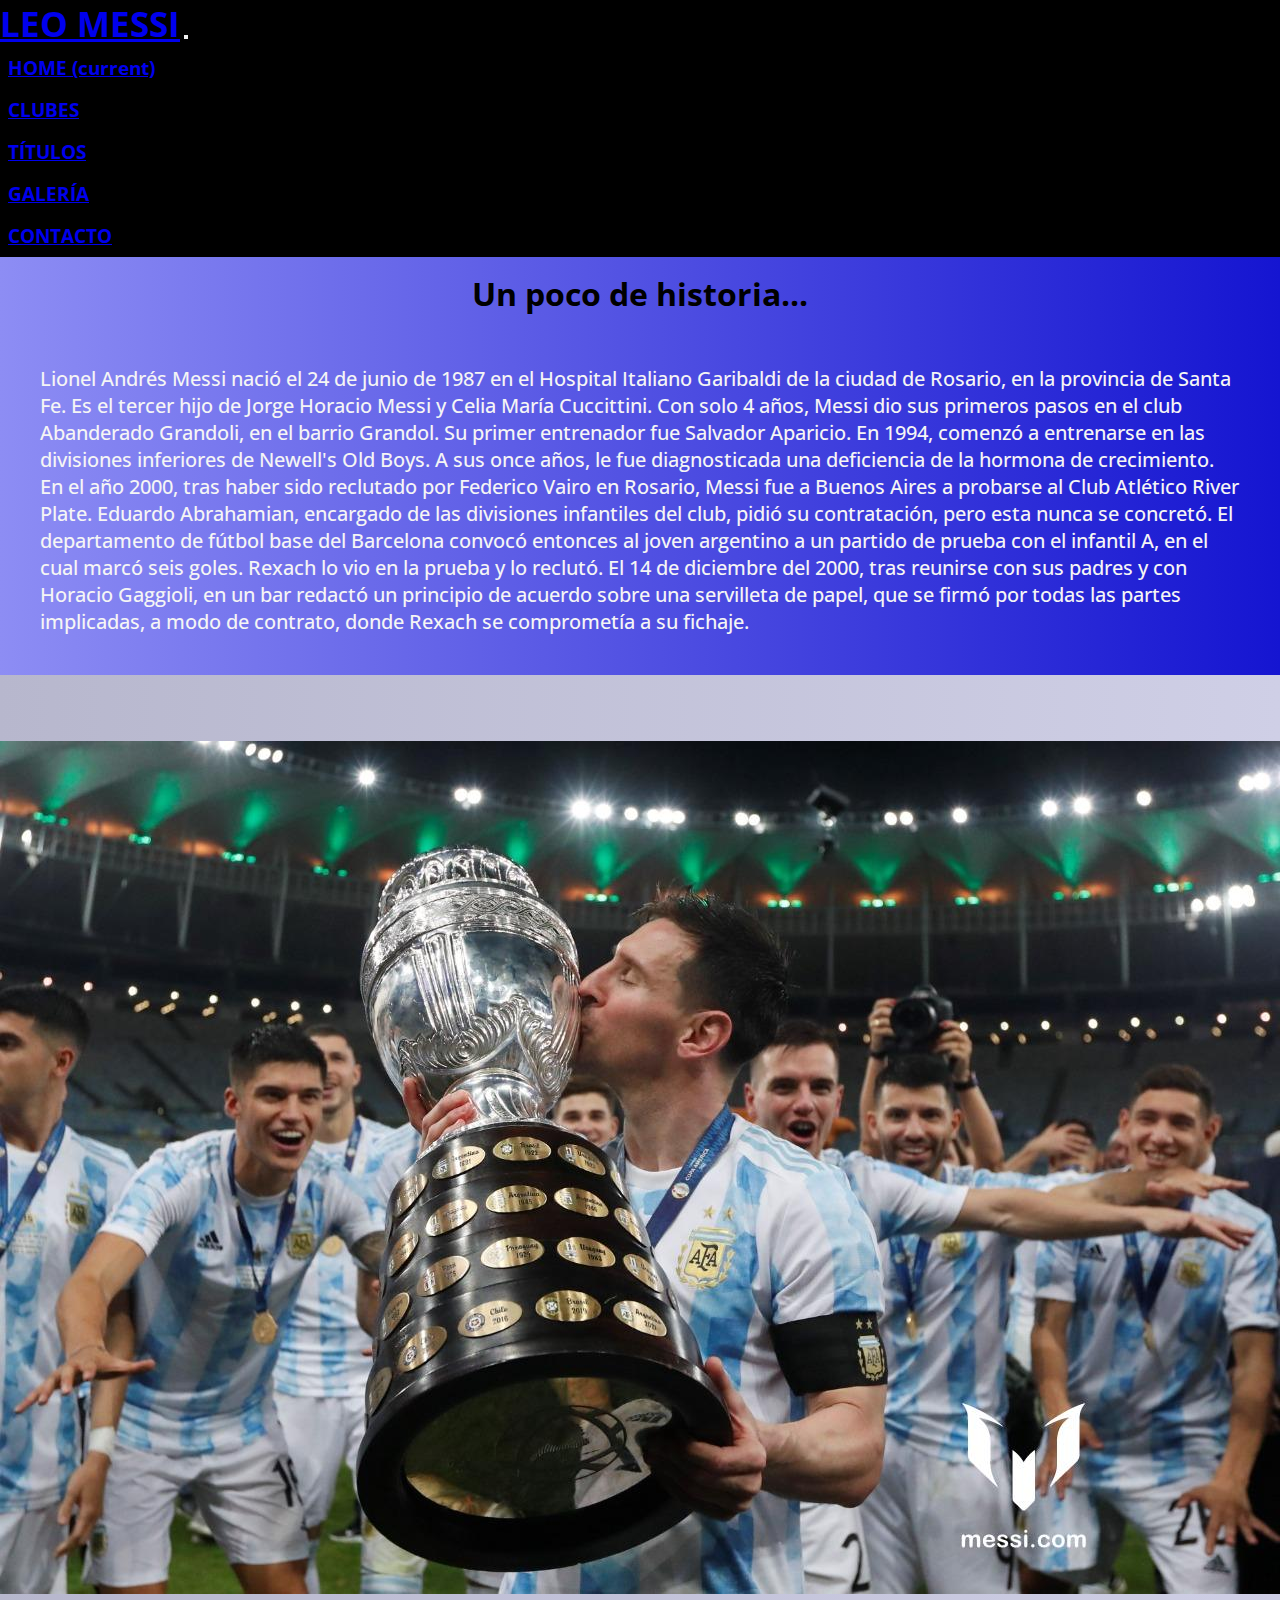
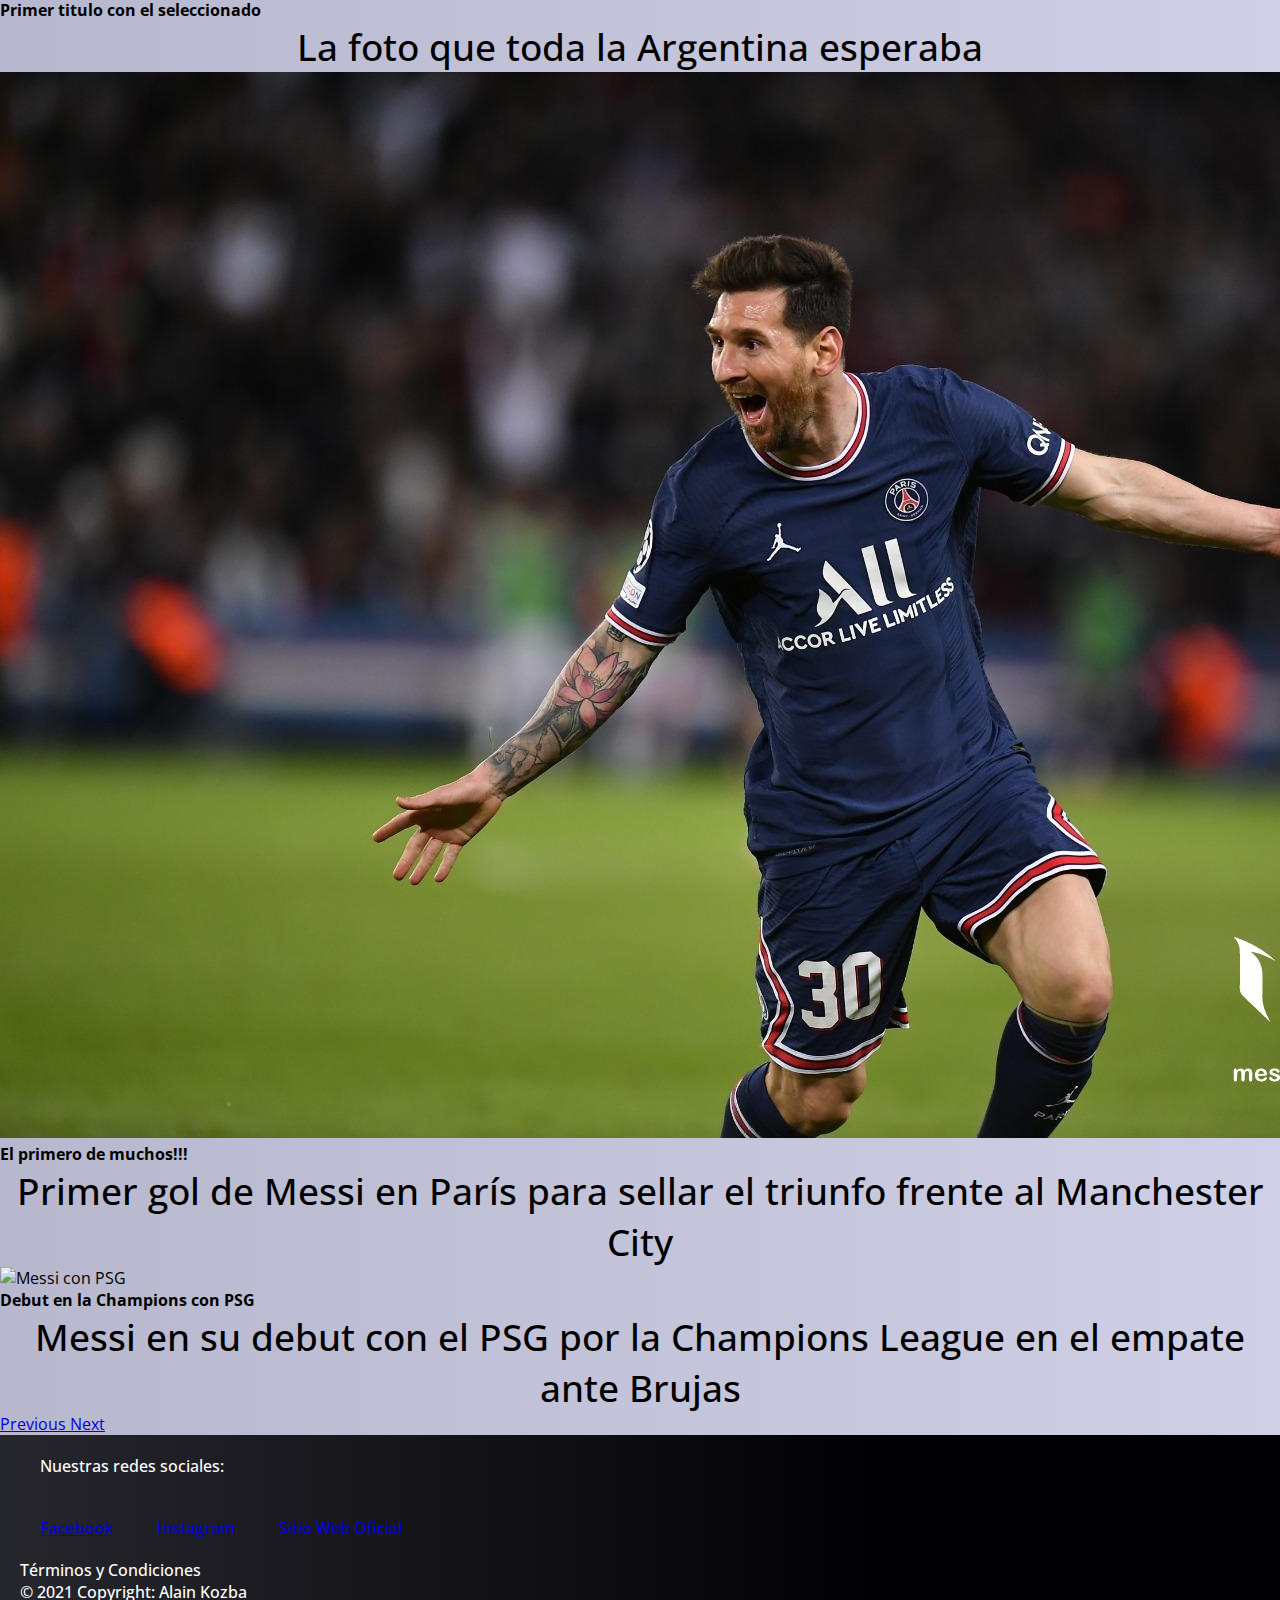
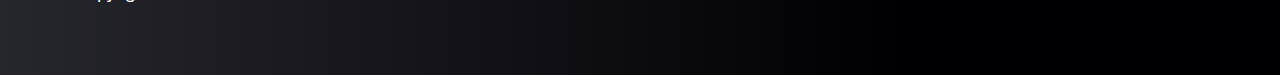
==== index.html @ a3da0f6b "initial commit" ====
<!DOCTYPE html>
<html>
<head>
    <meta charset="UTF-8">
    <meta name="viewport" content="width=device-width, initial-scale=1.0">
    <title>Lionel Messi</title>
    <link rel="stylesheet" href="https://cdn.jsdelivr.net/npm/bootstrap@4.6.0/dist/css/bootstrap.min.css" integrity="sha384-B0vP5xmATw1+K9KRQjQERJvTumQW0nPEzvF6L/Z6nronJ3oUOFUFpCjEUQouq2+l" crossorigin="anonymous">
    <link rel="stylesheet" type="text/css" href="scss/estilos.css">
    <meta name="description" content="Este es el sitio web de Lionel Andrés Messi, en el que encontrarás toda la información sobre el 10 argentino. Titulos, estadísticas, fotos y mucho más!!!">
    <meta name="keywords" content="Messi, Jorge Messi, Celia Maria Cuccittini, Fútbol Club Barcelona, Paris Saint Germain">
</head>
<body>
  <div class="container-fluid px-0 bg-black">
    <div class="container-xl">
      <!-- Barra de Navegacion -->
      <nav class="navbar navbar-expand-lg navbar-dark bg-black">
        <a class="navbar-brand miLogo" href="index.html">LEO MESSI</a>
        <button class="navbar-toggler" type="button" data-toggle="collapse" data-target="#navbarNavDropdown" aria-controls="navbarNavDropdown" aria-expanded="false" aria-label="Toggle navigation">
          <span class="navbar-toggler-icon"></span>
        </button>
        <div class="collapse navbar-collapse" id="navbarNavDropdown">
          <ul class="navbar-nav miHeader">
            <li class="nav-item active text-white">
              <a class="nav-link" href="index.html">HOME <span class="sr-only">(current)</span></a>
            </li>
            <li class="nav-item active text-white">
              <a class="nav-link" href="clubes.html">CLUBES</a>
            </li>
            <li class="nav-item active text-white">
              <a class="nav-link" href="titulos.html">TÍTULOS</a>
            </li>
            <li class="nav-item active text-white">
              <a class="nav-link" href="galeria.html">GALERÍA</a>
            </li>
            <li class="nav-item active text-white">
              <a class="nav-link" href="contacto.html">CONTACTO</a>
            </li>
          </ul>
        </div>
      </nav>
    </div>
    <div id="informacion">
      <div>
        <h1 class="mt-2"> Un poco de historia...</h1>
      </div>
      <!--Introducción sobre Messi-->
      <div class="content text-center py-3">
        Lionel Andrés Messi nació el 24 de junio de 1987 en el Hospital Italiano Garibaldi de la ciudad de Rosario, en la provincia de Santa Fe. Es el tercer hijo de Jorge Horacio Messi y Celia María Cuccittini. Con solo 4 años, Messi dio sus primeros pasos en el club Abanderado Grandoli, en el barrio Grandol. Su primer entrenador fue Salvador Aparicio. En 1994, comenzó a entrenarse en las divisiones inferiores de Newell's Old Boys. A sus once años, le fue diagnosticada una deficiencia de la hormona de crecimiento. En el año 2000, tras haber sido reclutado por Federico Vairo en Rosario, Messi fue a Buenos Aires a probarse al Club Atlético River Plate. Eduardo Abrahamian, encargado de las divisiones infantiles del club, pidió su contratación, pero esta nunca se concretó. El departamento de fútbol base del Barcelona convocó entonces al joven argentino a un partido de prueba con el infantil A, en el cual marcó seis goles. Rexach lo vio en la prueba y lo reclutó. El 14 de diciembre del 2000, tras reunirse con sus padres y con Horacio Gaggioli, en un bar redactó un principio de acuerdo sobre una servilleta de papel, que se firmó por todas las partes implicadas, a modo de contrato, donde Rexach se comprometía a su fichaje.
      </div>
    </div>
    <!-- Carrousel de fotos -->  
    <div id="carruselFotos">
      <div class="container py-4">
        <div id="carouselExampleCaptions" class="carousel slide" data-ride="carousel">
          <ol class="carousel-indicators">
            <li data-target="#carouselExampleCaptions" data-slide-to="0" class="active"></li>
            <li data-target="#carouselExampleCaptions" data-slide-to="1"></li>
            <li data-target="#carouselExampleCaptions" data-slide-to="2"></li>
          </ol>
          <div class="carousel-inner">
            <div class="carousel-item active">
              <img src="media/messicopamerica.jpg" class="d-block w-100 img-fluid" alt="Messi con Copa America">
              <div class="carousel-caption d-none d-md-block">
                <h4>Primer titulo con el seleccionado</h4>
                <p class="descriptionFoto">La foto que toda la Argentina esperaba</p>
              </div>
            </div>
            <div class="carousel-item">
              <img src="media/messicity.jpg" class="d-block w-100 img-fluid" alt="Messi festejando su gol">
              <div class="carousel-caption d-none d-md-block">
                <h4>El primero de muchos!!!</h4>
                <p class="descriptionFoto">Primer gol de Messi en París para sellar el triunfo frente al Manchester City</p>
              </div>
            </div>
            <div class="carousel-item">
              <img src="media/Messiucl.jpg" class="d-block w-100 img-fluid" alt="Messi con PSG">
              <div class="carousel-caption d-none d-md-block">
                <h4>Debut en la Champions con PSG</h4>
                <p class="descriptionFoto">Messi en su debut con el PSG por la Champions League en el empate ante Brujas</p>
              </div>
            </div>
          </div>
          <a class="carousel-control-prev" href="#carouselExampleCaptions" role="button" data-slide="prev">
            <span class="carousel-control-prev-icon" aria-hidden="true"></span>
            <span class="sr-only">Previous</span>
          </a>
          <a class="carousel-control-next" href="#carouselExampleCaptions" role="button" data-slide="next">
            <span class="carousel-control-next-icon" aria-hidden="true"></span>
            <span class="sr-only">Next</span>
          </a>
        </div>
      </div>
    </div>
    <!-- Carrousel de fotos -->  
    <!-- Footer del sitio  -->     
    <div id="footer" class="container-fluid px-0 text-center">
      <div class=" container p-2 col-12 col-md-6 col-md-4 col-md-3">
        <ul>
          <!--Redes sociales-->
          <li>Nuestras redes sociales:</li>
            <ul>    
              <li><a class="text-light" href="https://www.facebook.com/leomessi" target="_BLANK">Facebook</a></li></li>
              <li><a class="text-light" href="https://www.instagram.com/leomessi/" target="_BLANK">Instagram</a></li></li>
              <li><a class="text-light" href="https://www.messi.com" target="_BLANK">Sitio Web Oficial</a></li></li>
            </ul>
        </ul>
        <!-- Terminos y condiciones -->
        <div class="text-align-left px-3">
          Términos y Condiciones
        </div>
        <!-- Copyright -->
        <div class="text-align-left px-3">
          © 2021 Copyright: Alain Kozba
        </div>
      </div>             
    </div>                            
  </div>  
  <script src="https://code.jquery.com/jquery-3.5.1.slim.min.js" integrity="sha384-DfXdz2htPH0lsSSs5nCTpuj/zy4C+OGpamoFVy38MVBnE+IbbVYUew+OrCXaRkfj" crossorigin="anonymous"></script>
  <script src="https://cdn.jsdelivr.net/npm/bootstrap@4.6.0/dist/js/bootstrap.bundle.min.js" integrity="sha384-Piv4xVNRyMGpqkS2by6br4gNJ7DXjqk09RmUpJ8jgGtD7zP9yug3goQfGII0yAns" crossorigin="anonymous"></script>
</body>
</html>
---- scss/estilos.css ----
@import url("https://fonts.googleapis.com/css2?family=Open+Sans:wght@300;400;700&display=swap");
/*Variables*/
* {
  margin: 0;
  padding: 0;
}

body {
  font-family: 'Open Sans', sans-serif;
}

.bg-black {
  background-color: #000;
}

.miLogo {
  font-size: 35px;
  font-weight: bold;
}

.miHeader a {
  font-size: 19px;
  font-weight: bold;
  text-align: right;
  -webkit-box-pack: justify;
      -ms-flex-pack: justify;
          justify-content: space-between;
}

.navbar-nav li {
  padding: 8px;
}

.miHeader a:hover {
  text-decoration: none;
  color: goldenrod !important;
  font-weight: bold;
  -webkit-transform: scale(1);
          transform: scale(1);
  font-size: 20px;
}

h1 {
  color: black;
  font-weight: 700;
  margin: 10px;
  padding: 0 25px;
  text-align: center;
}

#informacion {
  background: -webkit-gradient(linear, left top, right top, from(#8d8df4), to(#1515d1));
  background: linear-gradient(90deg, #8d8df4 0%, #1515d1 100%);
  min-height: 100px;
  padding-top: 5px;
}

#informacion .content {
  font-weight: 500;
  font-size: 20px;
  padding: 40px;
  color: whitesmoke;
}

.descriptionFoto {
  text-align: center !important;
}

#carruselFotos {
  background: -webkit-gradient(linear, left top, right top, from(#b7b7cd), to(#cfcfe6));
  background: linear-gradient(90deg, #b7b7cd 0%, #cfcfe6 100%);
}

#carruselFotos p {
  font-size: 37px;
  font-weight: 500;
  text-align: left;
}

#clubes {
  background: -webkit-gradient(linear, left top, right top, from(#b7b7cd), to(#cfcfe6));
  background: linear-gradient(90deg, #b7b7cd 0%, #cfcfe6 100%);
  min-height: 80px;
  padding-top: 5px;
}

#clubes h1 {
  color: darkblue;
  font-weight: 800;
  margin: 10px;
  padding: 0 10px;
  text-align: center;
}

.textEquipo {
  font-size: 40px;
  font-weight: 800;
}

#informacionNewells {
  background: -webkit-gradient(linear, left top, right top, from(#77030b), color-stop(35%, #e52626), to(#d05a64));
  background: linear-gradient(90deg, #77030b 0%, #e52626 35%, #d05a64 100%);
  min-height: 100px;
  padding-top: 0.5px;
}

#informacionBarcelona {
  background: -webkit-gradient(linear, left top, right top, from(#a81a1a), to(#2661e5));
  background: linear-gradient(90deg, #a81a1a 0%, #2661e5 100%);
  min-height: 100px;
  padding-top: 0.5px;
}

#informacionPsg {
  background: -webkit-gradient(linear, left top, right top, from(#d4d7f1), color-stop(49%, #2a2a7a), to(#9b2c2c));
  background: linear-gradient(90deg, #d4d7f1 0%, #2a2a7a 49%, #9b2c2c 100%);
  min-height: 100px;
  padding-top: 0.5px;
}

#informacionSeleccion {
  background: -webkit-gradient(linear, left top, right top, from(#23d3f0), color-stop(50%, #ededee), to(#23d3f0));
  background: linear-gradient(90deg, #23d3f0 0%, #ededee 50%, #23d3f0 100%);
  min-height: 100px;
  padding-top: 0.5px;
}

#informacionNewells .contentNewells {
  font-weight: 500;
  -webkit-box-pack: start;
      -ms-flex-pack: start;
          justify-content: start;
  padding: 25px;
  font-size: 20px;
}

#informacionBarcelona .contentBarcelona {
  font-weight: 500;
  -webkit-box-pack: start;
      -ms-flex-pack: start;
          justify-content: start;
  padding: 25px;
  font-size: 20px;
}

#informacionPsg .contentPsg {
  font-weight: 500;
  -webkit-box-pack: start;
      -ms-flex-pack: start;
          justify-content: start;
  padding: 25px;
  font-size: 20px;
}

#informacionSeleccion .contentSeleccion {
  font-weight: 500;
  -webkit-box-pack: start;
      -ms-flex-pack: start;
          justify-content: start;
  padding: 25px;
  font-size: 20px;
}

@media (max-width: 576px) {
  #informacionSeleccion .contentSeleccion {
    font-size: 18px;
  }
  #informacionBarcelona .contentBarcelona {
    font-size: 18px;
  }
  #informacionPsg .contentPsg {
    font-size: 18px;
  }
  #informacionNewells .contentNewells {
    font-size: 18px;
  }
}

#titulos {
  background: -webkit-gradient(linear, left top, right top, from(#b7b7cd), to(#cfcfe6));
  background: linear-gradient(90deg, #b7b7cd 0%, #cfcfe6 100%);
  min-height: 450px;
  height: 100vh;
}

#titulos h1 {
  font-weight: 800;
  color: darkblue;
  text-align: left;
  margin: 20px;
  padding: 0 25px;
  text-align: center;
}

@media (max-width: 450px) {
  #titulos {
    font-size: 15px;
    font-weight: 600;
    min-height: 100px;
  }
  #titulos h1 {
    font-size: 22px;
  }
}

#footer {
  background: -webkit-gradient(linear, left top, right top, from(#26262d), color-stop(70%, #000004));
  background: linear-gradient(90deg, #26262d 0%, #000004 70%);
  font-size: 1rem;
  color: white;
  font-weight: 500;
  min-height: 240px;
  padding-left: 20px;
}

@media (max-width: 450px) {
  #footer li a:hover {
    font-size: 12px;
    display: inline-block;
  }
  #footer ul li {
    display: inline;
    padding: 0px;
  }
}

#footer li a:hover {
  font-size: 18px;
  text-decoration: none;
  color: goldenrod !important;
  font-weight: bold;
  -webkit-transform: scale(1.1);
          transform: scale(1.1);
}

#footer ul li {
  display: inline-block;
  text-decoration: none;
  padding: 5px;
  list-style: none;
  margin: 15px;
}

.title {
  font-size: 40px;
  font-weight: bold;
  text-align: center;
}

#galeria {
  background: -webkit-gradient(linear, left top, right top, from(#b7b7cd), to(#cfcfe6));
  background: linear-gradient(90deg, #b7b7cd 0%, #cfcfe6 100%);
  display: inline-block;
  text-align: center;
}

#galeria h1 {
  font-weight: 800;
  color: darkblue;
  text-align: center;
  margin: 20px;
  padding: 0 25px;
}

#galeria .fotos img {
  display: inline-block;
  width: 25%;
  margin-bottom: 20px;
  margin: 10px;
}

#contacto {
  background: -webkit-gradient(linear, left top, right top, from(#b7b7cd), to(#cfcfe6));
  background: linear-gradient(90deg, #b7b7cd 0%, #cfcfe6 100%);
  min-height: 55vh;
}

#contacto ul {
  list-style: none;
}

#contacto li {
  text-align: center;
}

#contacto a {
  font-size: 50px;
  font-weight: 700;
  text-align: left;
  text-decoration: none;
  color: blue;
}

#contacto a:hover {
  font-size: 60px;
  text-decoration: none;
  text-decoration: none;
  color: black !important;
  font-weight: bold;
  -webkit-transform: scale(1.1);
          transform: scale(1.1);
}

.textContacto {
  font-size: 20px;
  font-weight: bold;
  text-align: center;
  margin: 20px;
}

.bg-formulario {
  background: -webkit-gradient(linear, left top, right top, from(#b7b7cd), to(#cfcfe6));
  background: linear-gradient(90deg, #b7b7cd 0%, #cfcfe6 100%);
}

.fontSize {
  font-size: 15px;
}

textarea {
  min-height: 150px;
}

.input:focus {
  outline: none;
  background: -webkit-gradient(linear, left top, right top, from(#c0b671), color-stop(46%, #cdb514), to(#e8a74c));
  background: linear-gradient(90deg, #c0b671 0%, #cdb514 46%, #e8a74c 100%);
}

#recibe {
  background: -webkit-gradient(linear, left top, right top, from(#b7b7cd), to(#cfcfe6));
  background: linear-gradient(90deg, #b7b7cd 0%, #cfcfe6 100%);
  display: -webkit-box;
  display: -ms-flexbox;
  display: flex;
  min-height: 50vh;
}

#recibe a {
  font-size: 50px;
  font-weight: 800;
  text-decoration: none;
  color: black;
  margin: 30px;
  padding: 20px;
}

#recibe a:hover {
  font-size: 55px;
  text-decoration: none;
  color: blue !important;
  font-weight: bold;
  -webkit-transform: scale(1);
          transform: scale(1);
}
/*# sourceMappingURL=estilos.css.map */
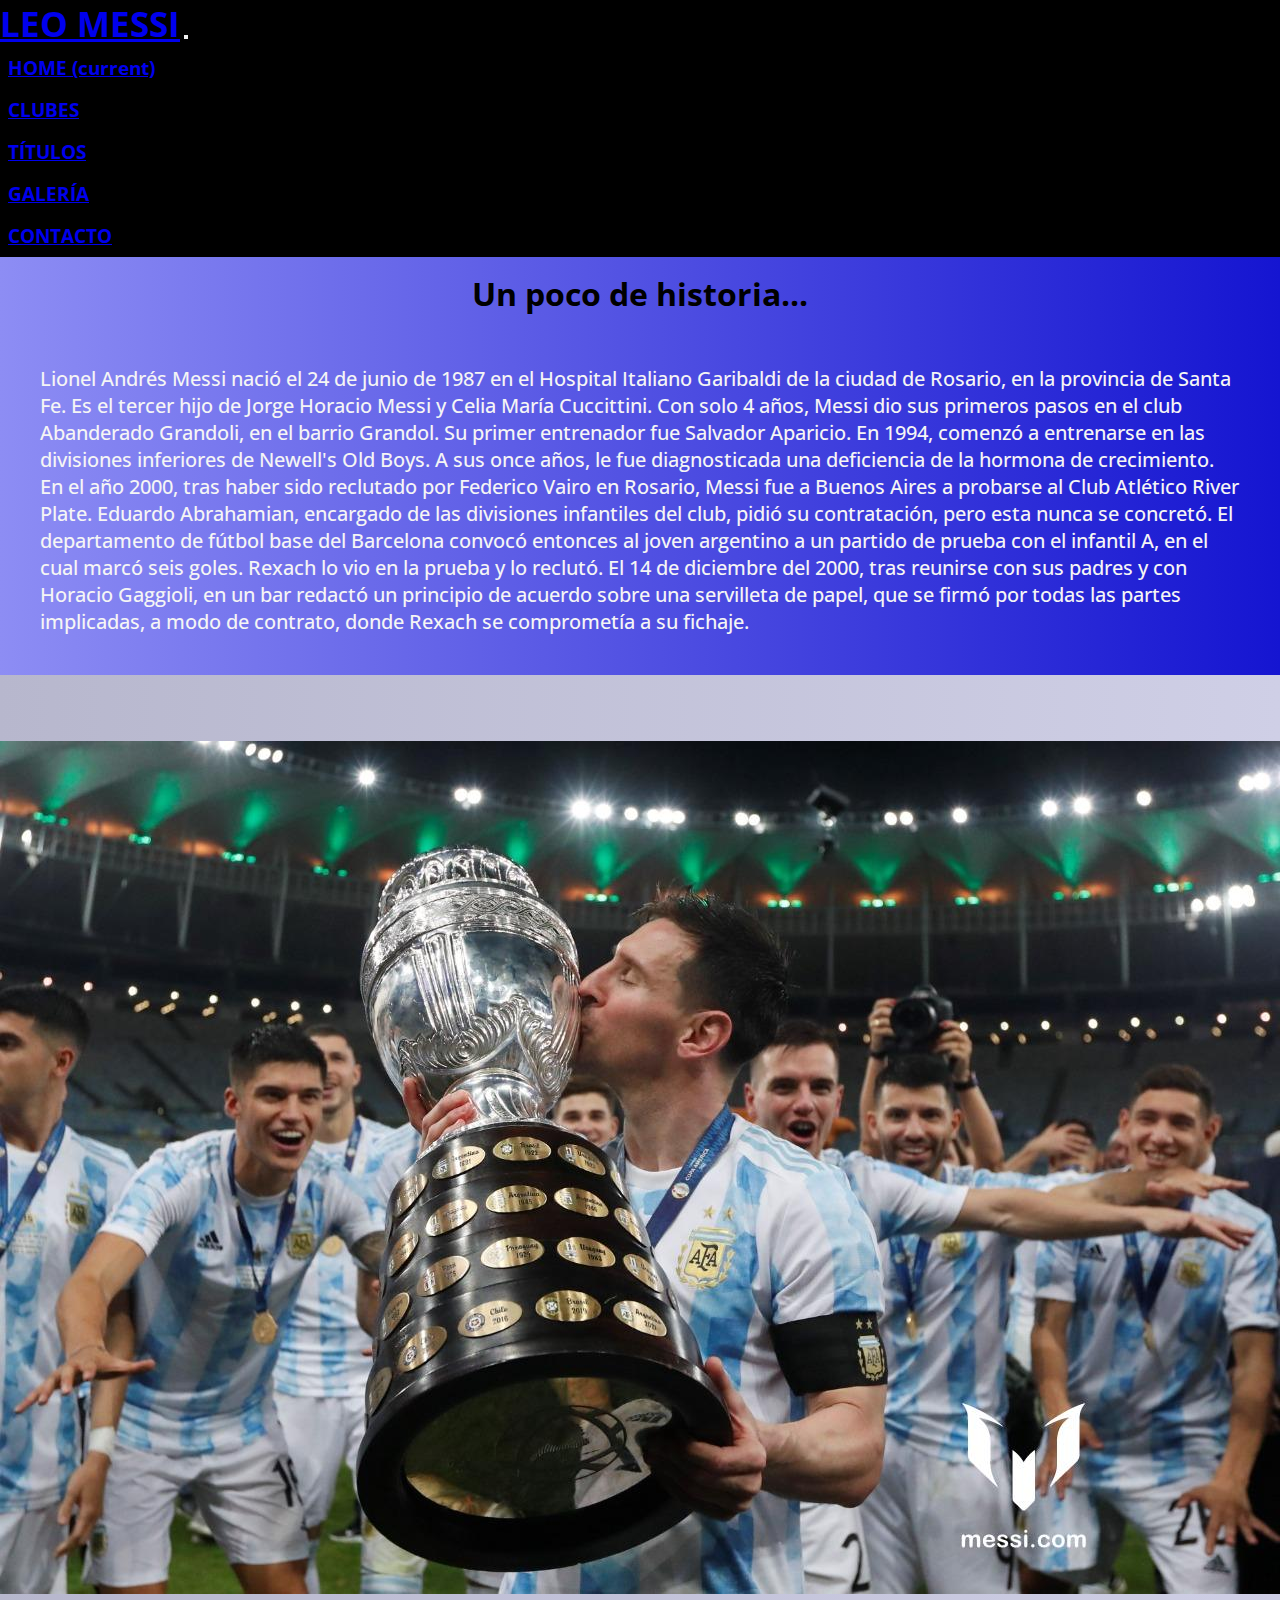
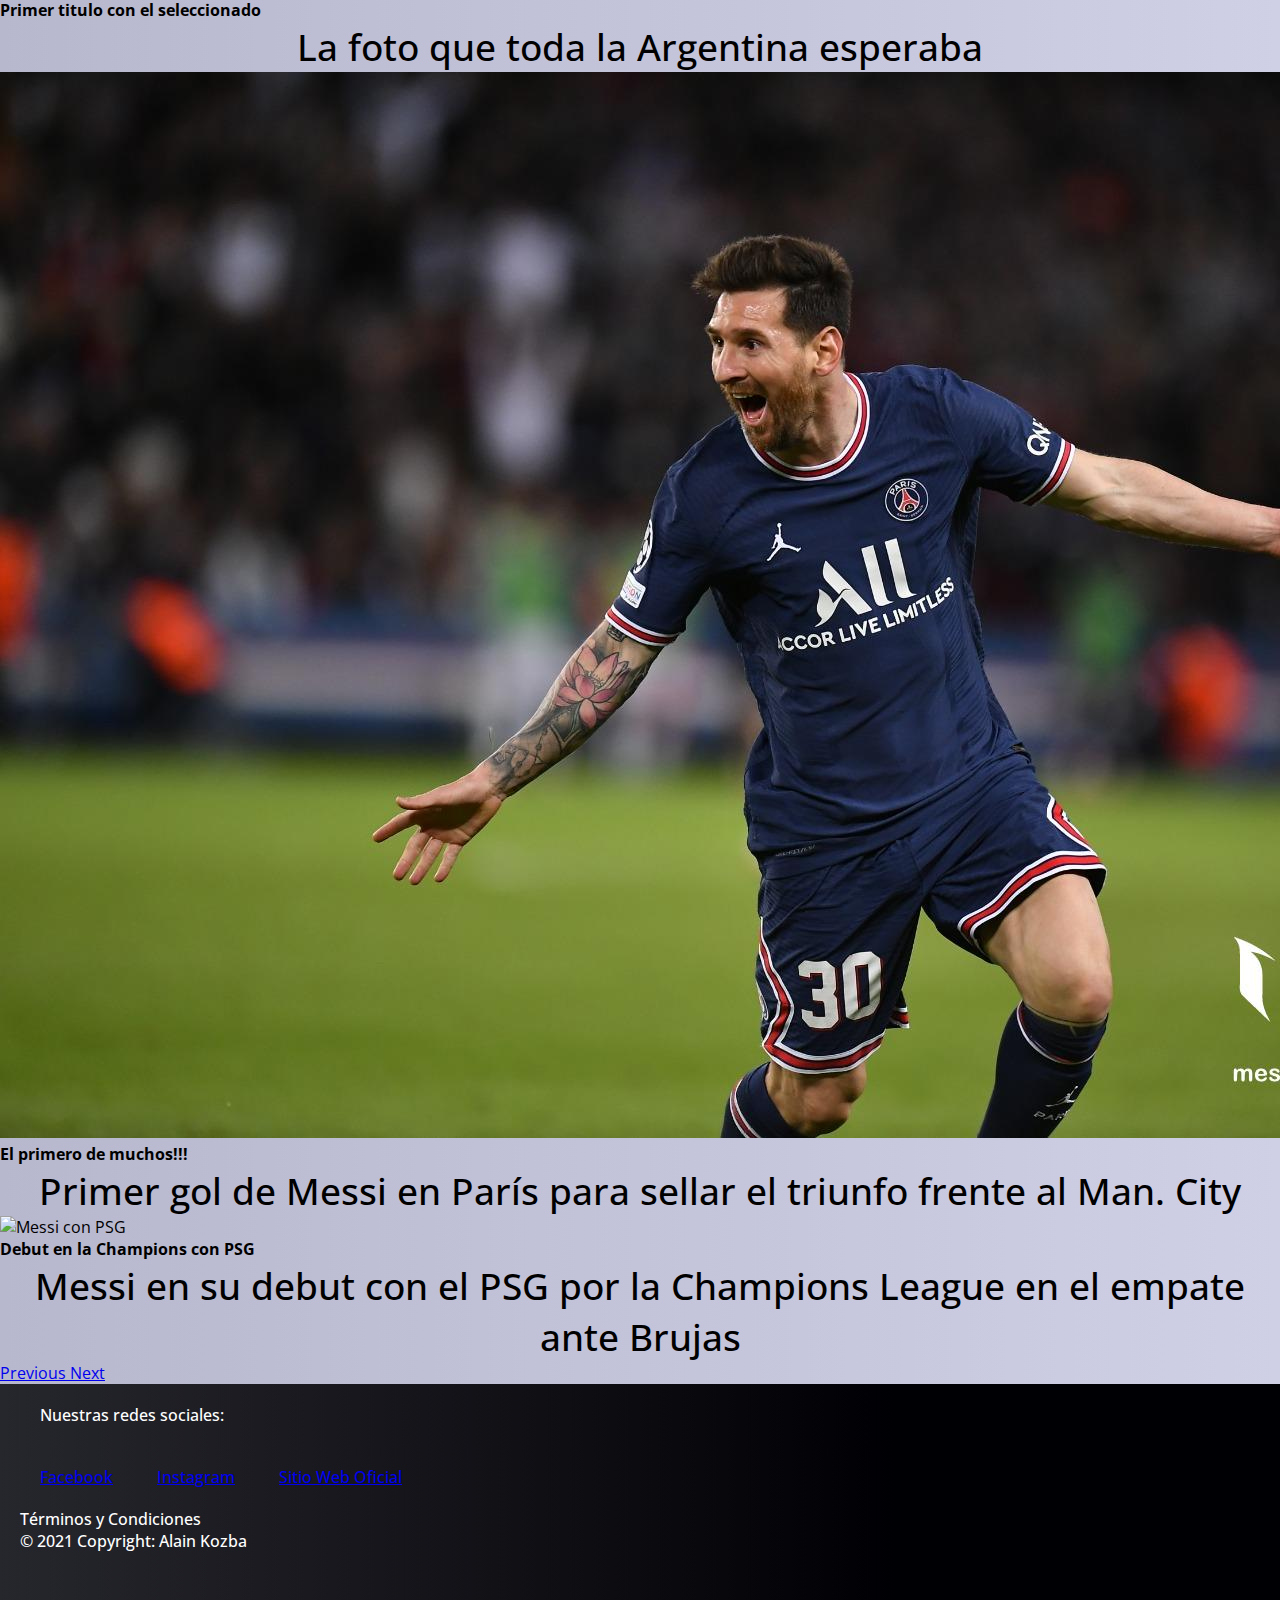
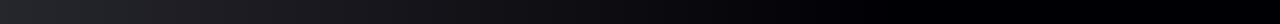
==== commit 6aaab629: "cambiando texto en foto" ====
--- a/index.html
+++ b/index.html
@@ -69,7 +69,7 @@
               <img src="media/messicity.jpg" class="d-block w-100 img-fluid" alt="Messi festejando su gol">
               <div class="carousel-caption d-none d-md-block">
                 <h4>El primero de muchos!!!</h4>
-                <p class="descriptionFoto">Primer gol de Messi en París para sellar el triunfo frente al Manchester City</p>
+                <p class="descriptionFoto">Primer gol de Messi en París para sellar el triunfo frente al Man. City</p>
               </div>
             </div>
             <div class="carousel-item">
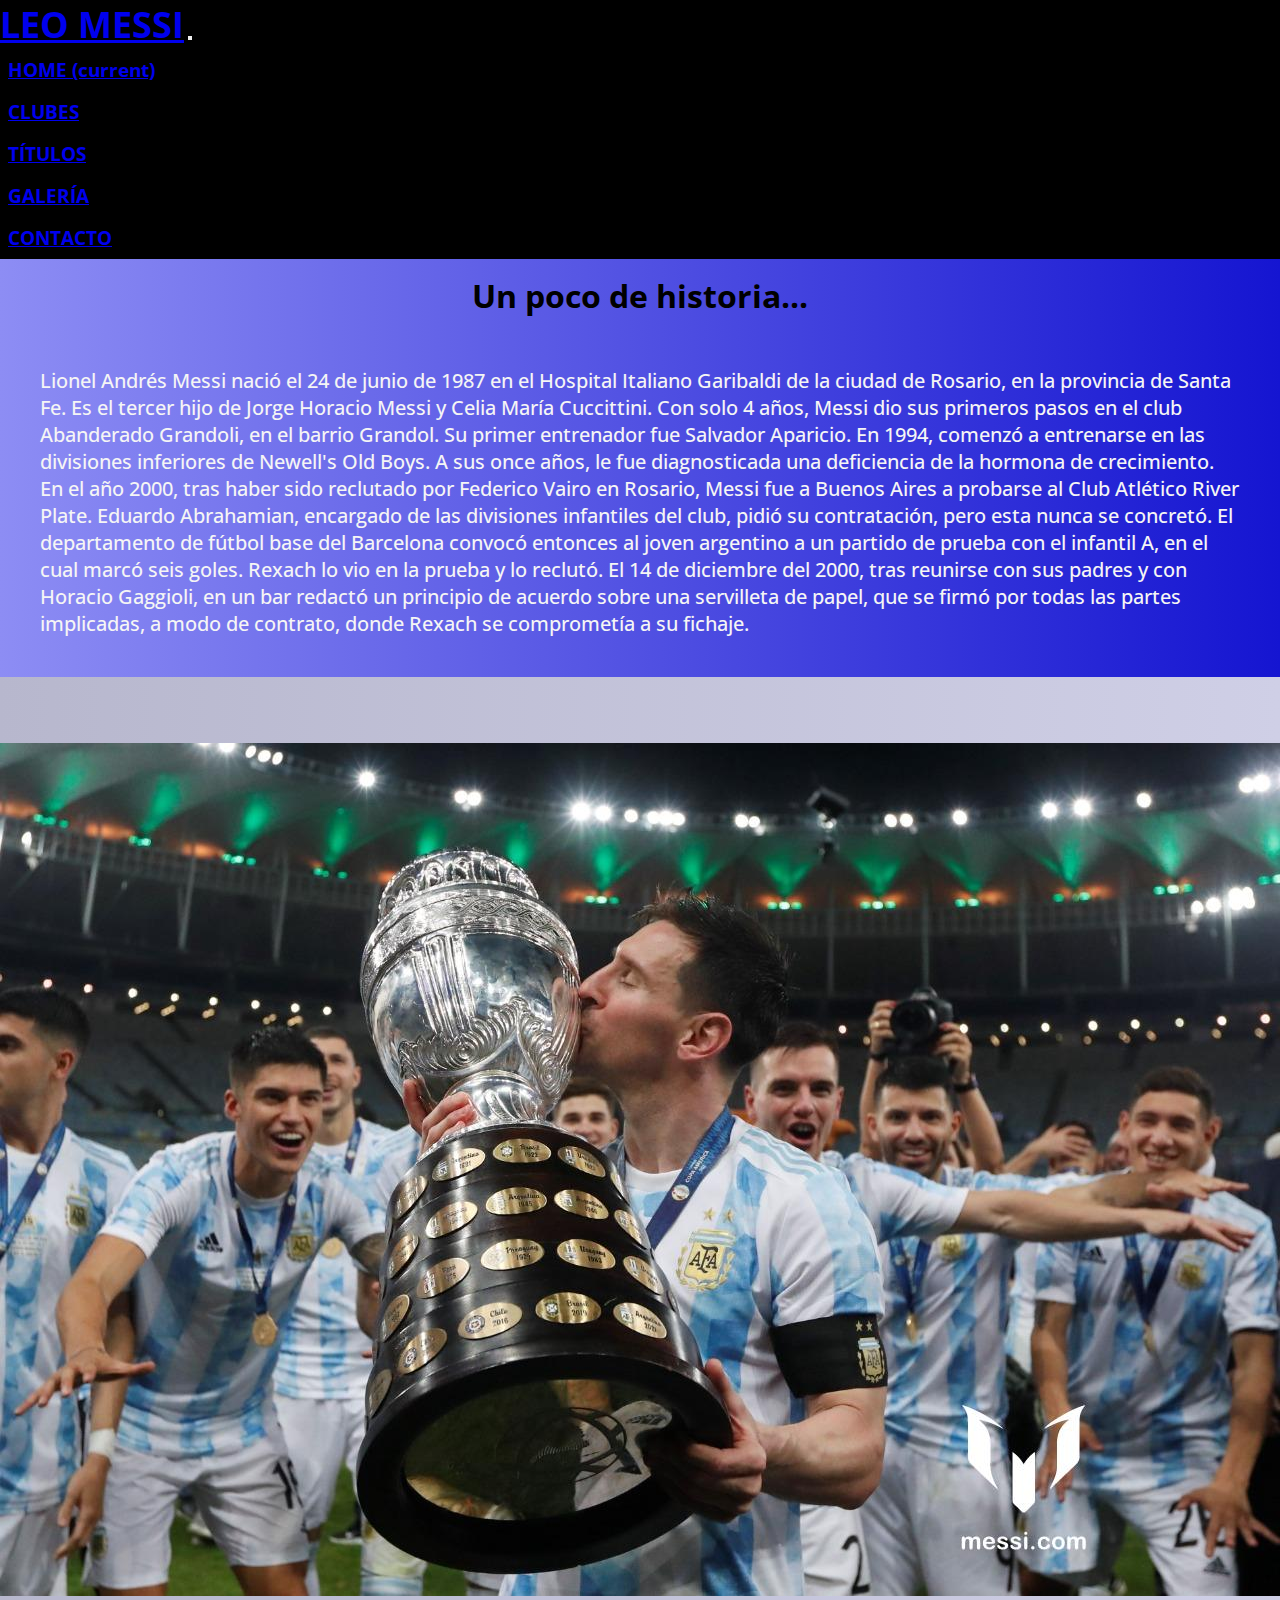
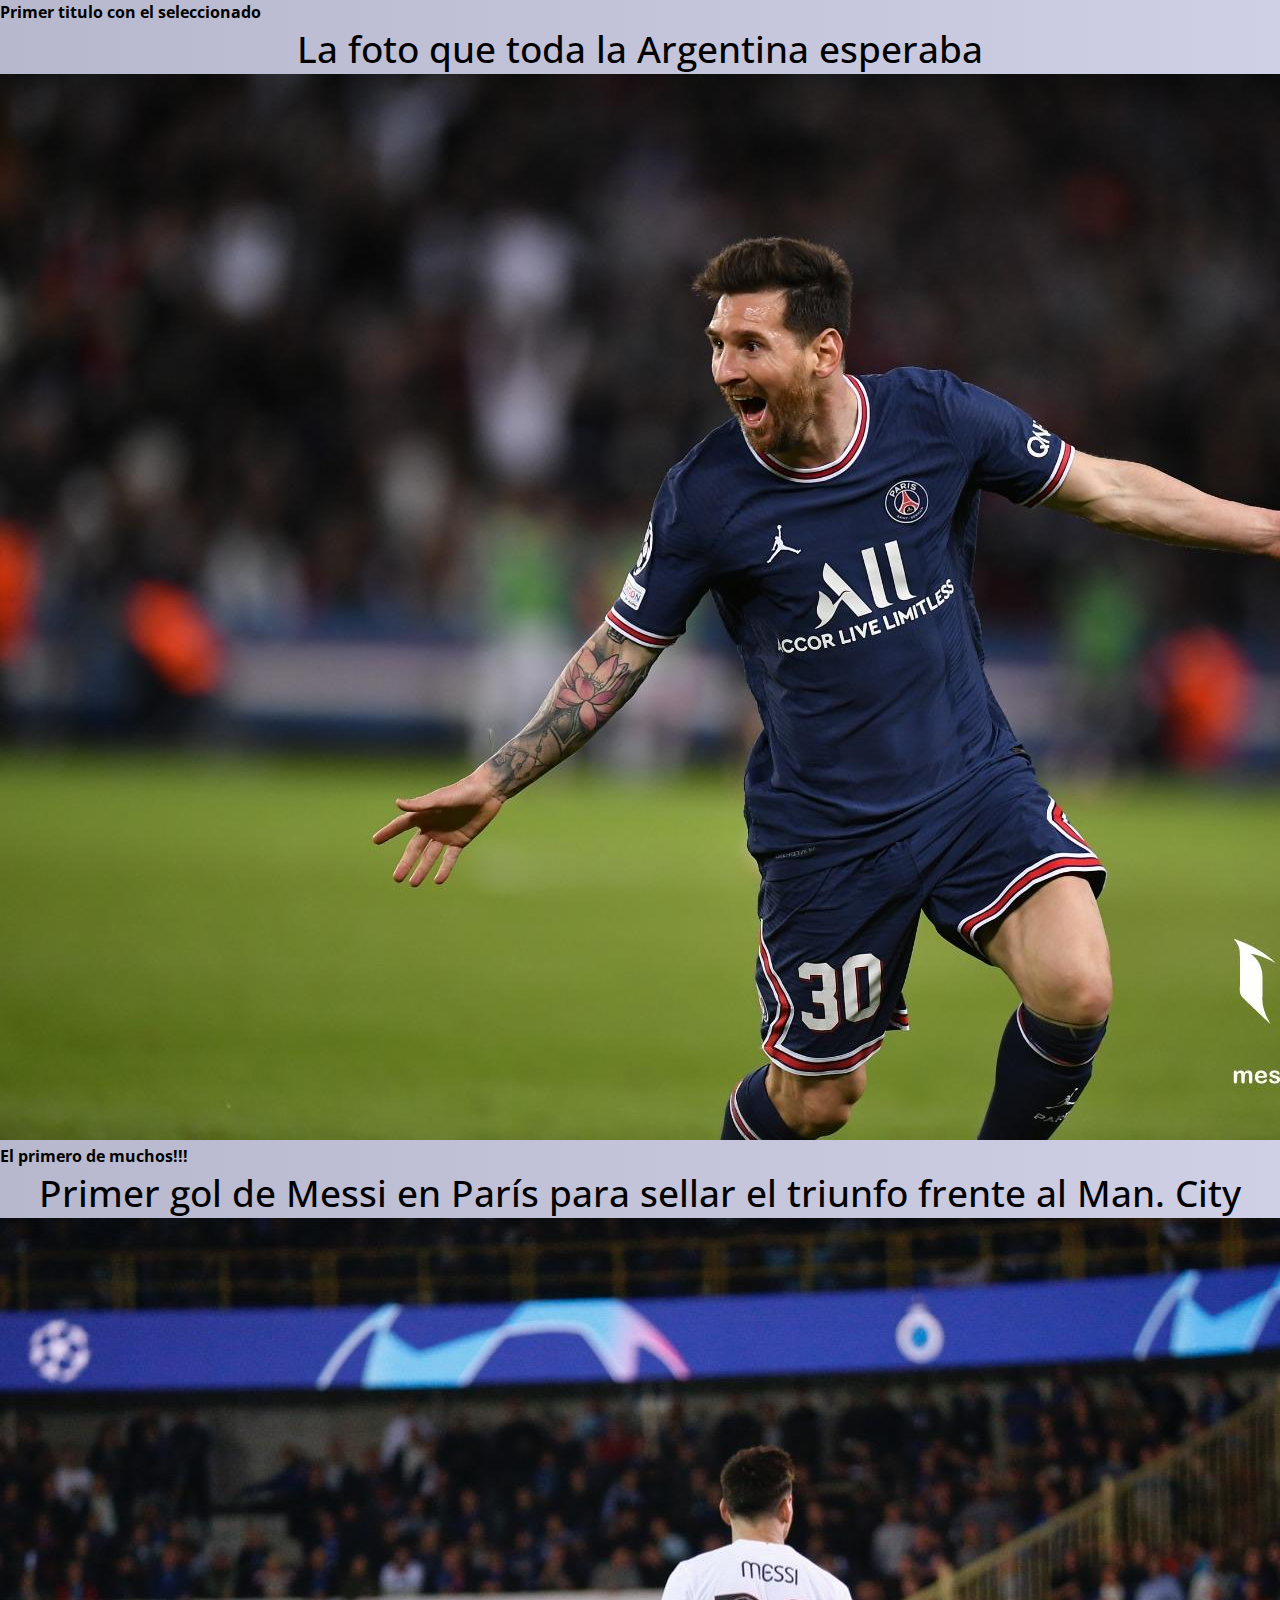
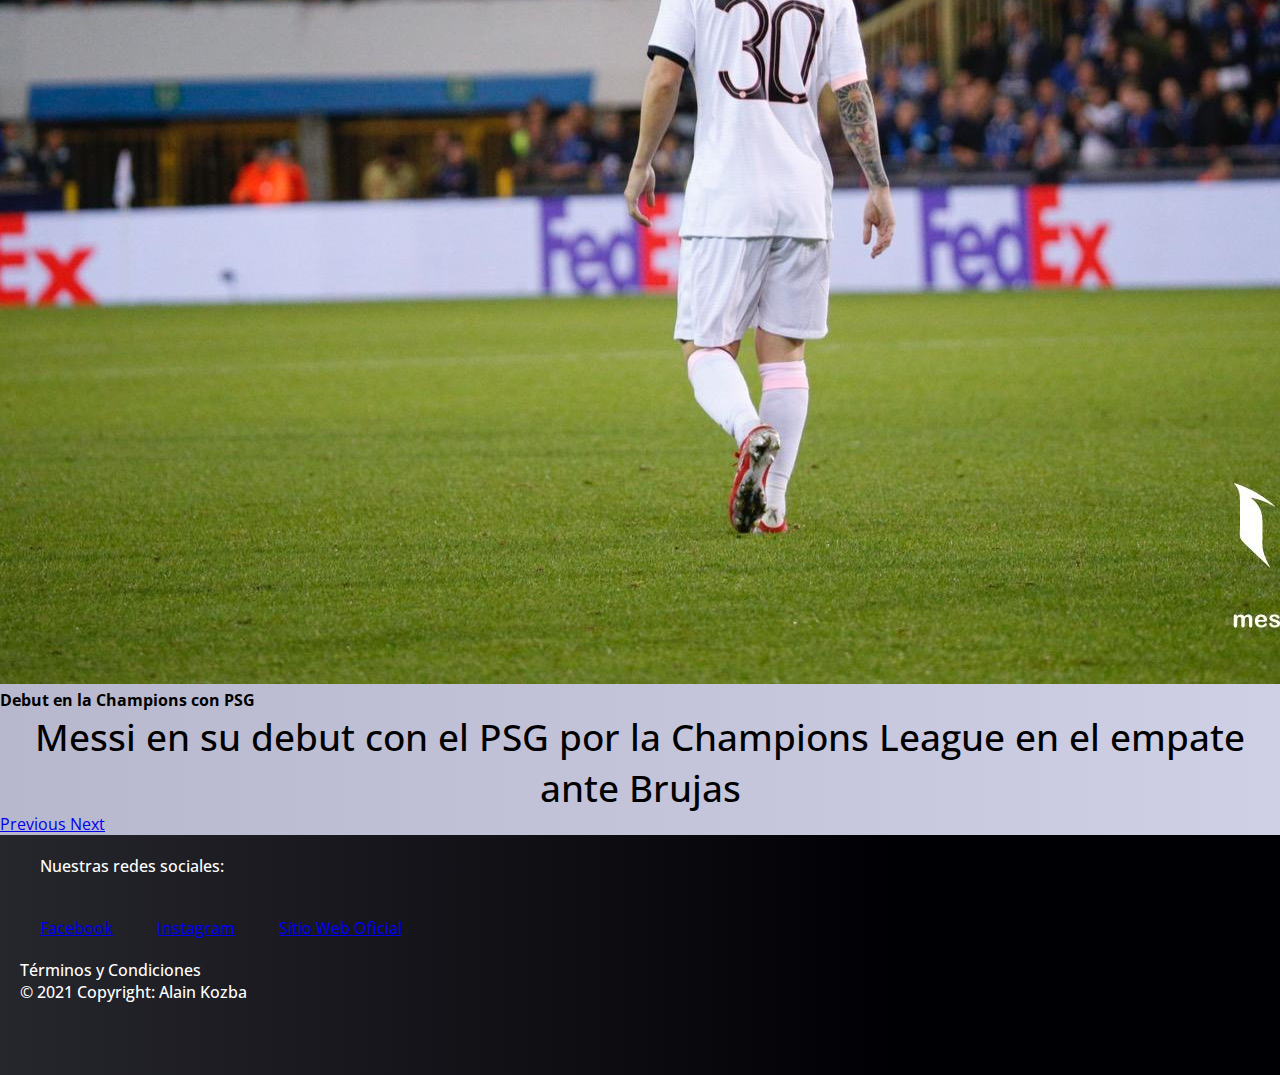
==== commit c67afaff: "agregando foto" ====
--- a/index.html
+++ b/index.html
@@ -73,7 +73,7 @@
               </div>
             </div>
             <div class="carousel-item">
-              <img src="media/Messiucl.jpg" class="d-block w-100 img-fluid" alt="Messi con PSG">
+              <img src="media/messiucl.jpg" class="d-block w-100 img-fluid" alt="Messi con PSG">
               <div class="carousel-caption d-none d-md-block">
                 <h4>Debut en la Champions con PSG</h4>
                 <p class="descriptionFoto">Messi en su debut con el PSG por la Champions League en el empate ante Brujas</p>
--- a/scss/estilos.css
+++ b/scss/estilos.css
@@ -14,7 +14,7 @@
 }
 
 .miLogo {
-  font-size: 35px;
+  font-size: 36px;
   font-weight: bold;
 }
 
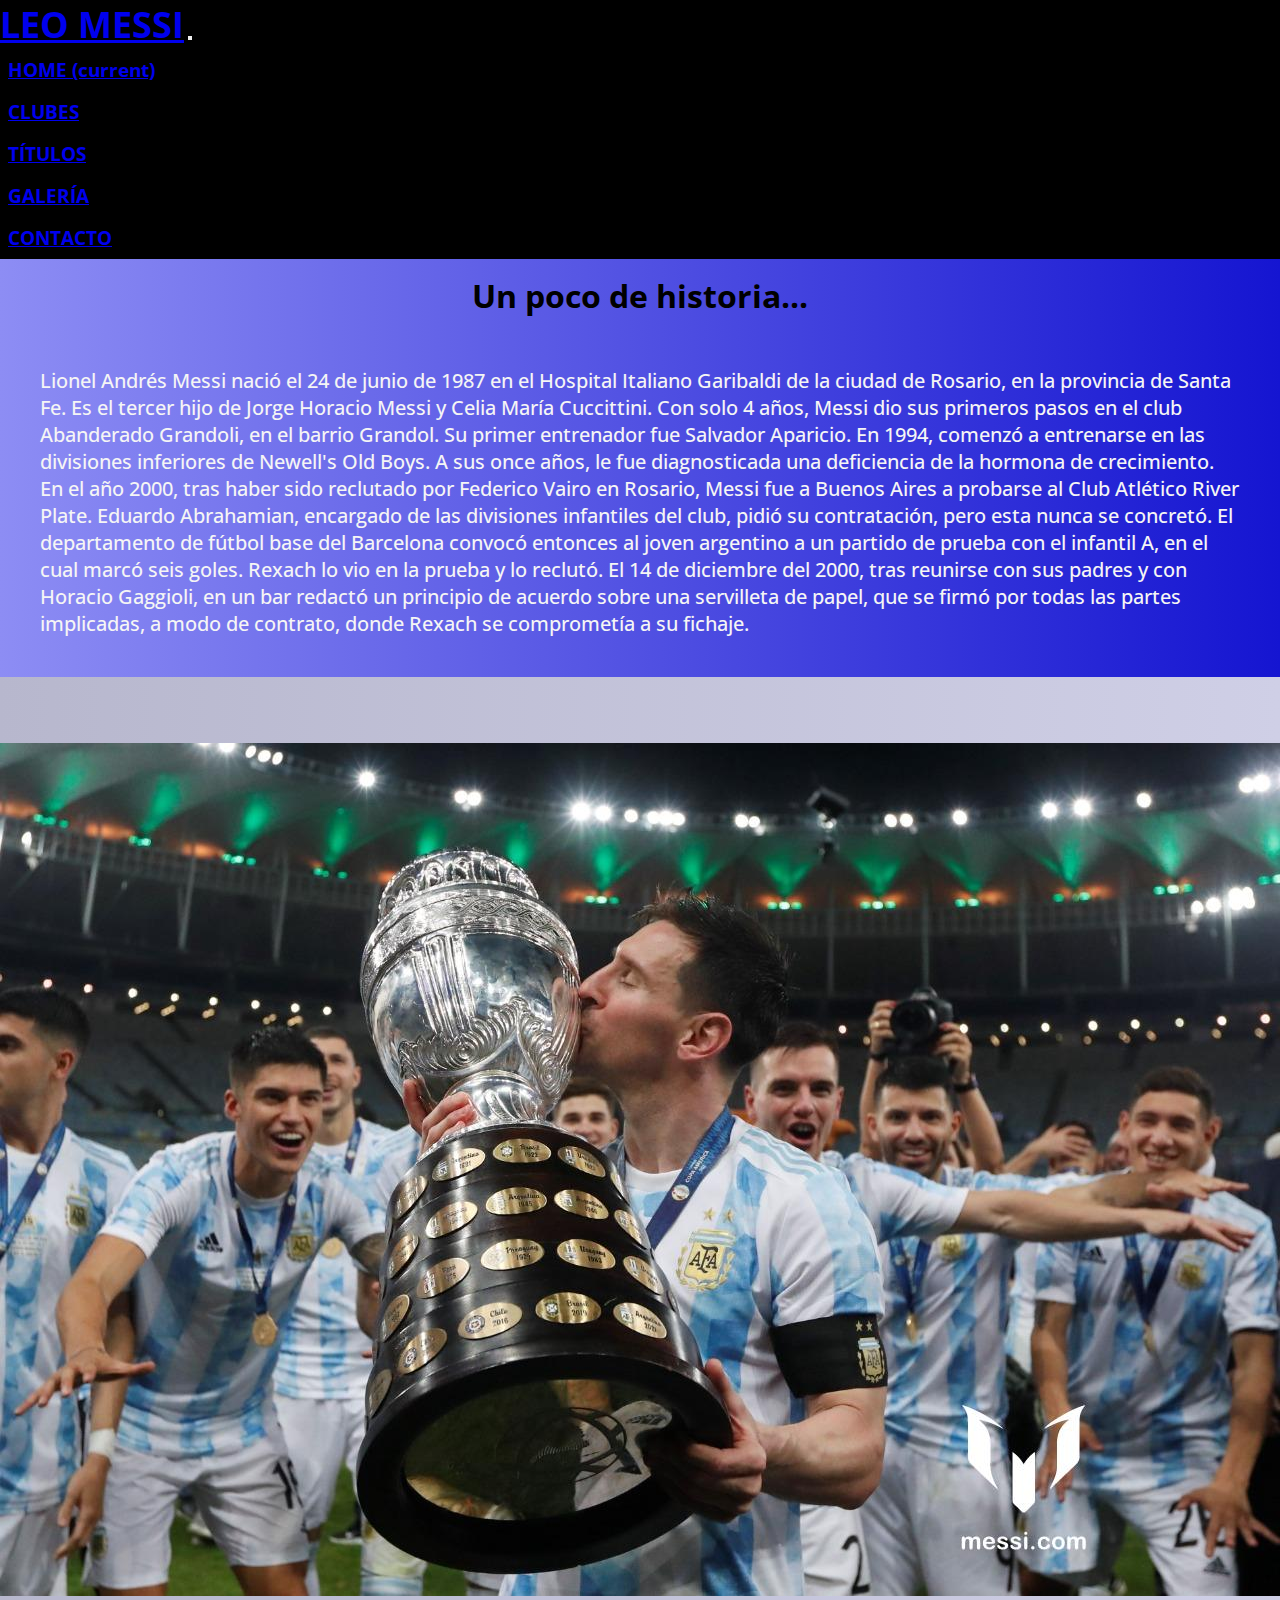
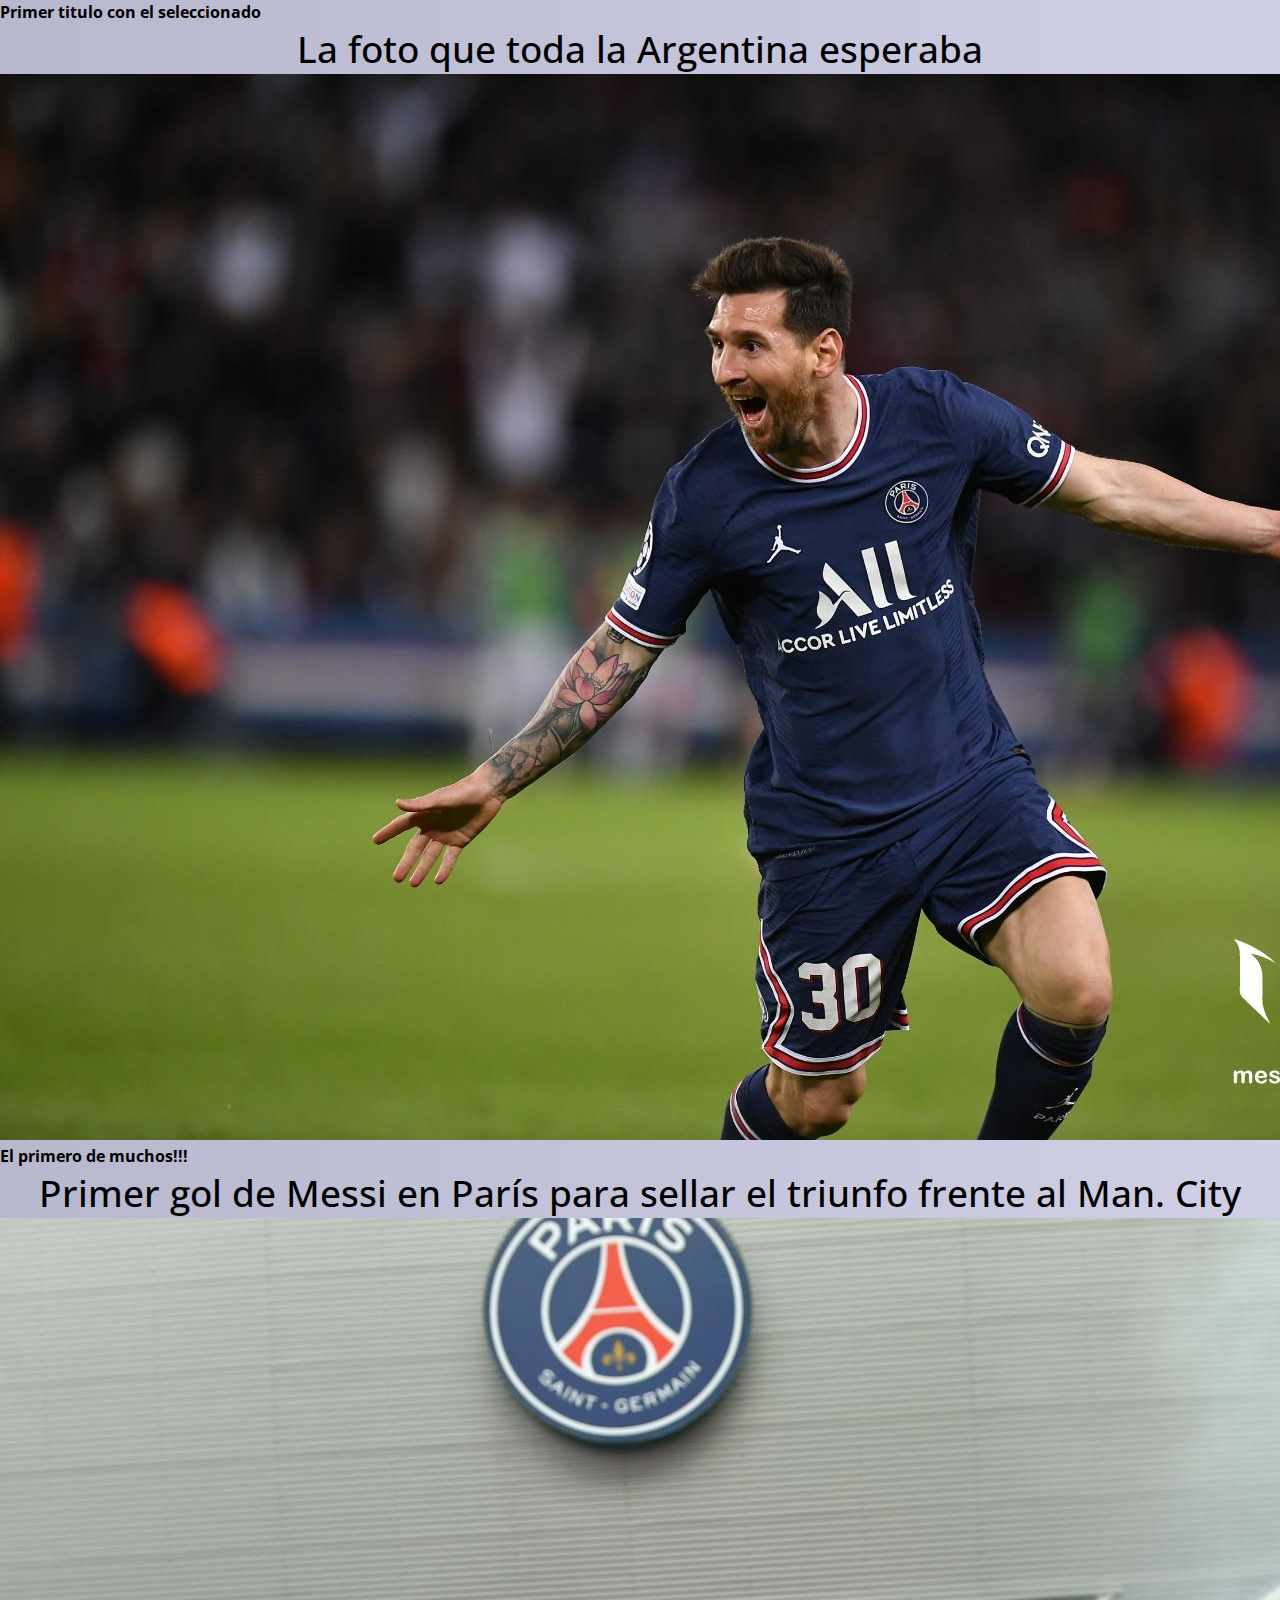
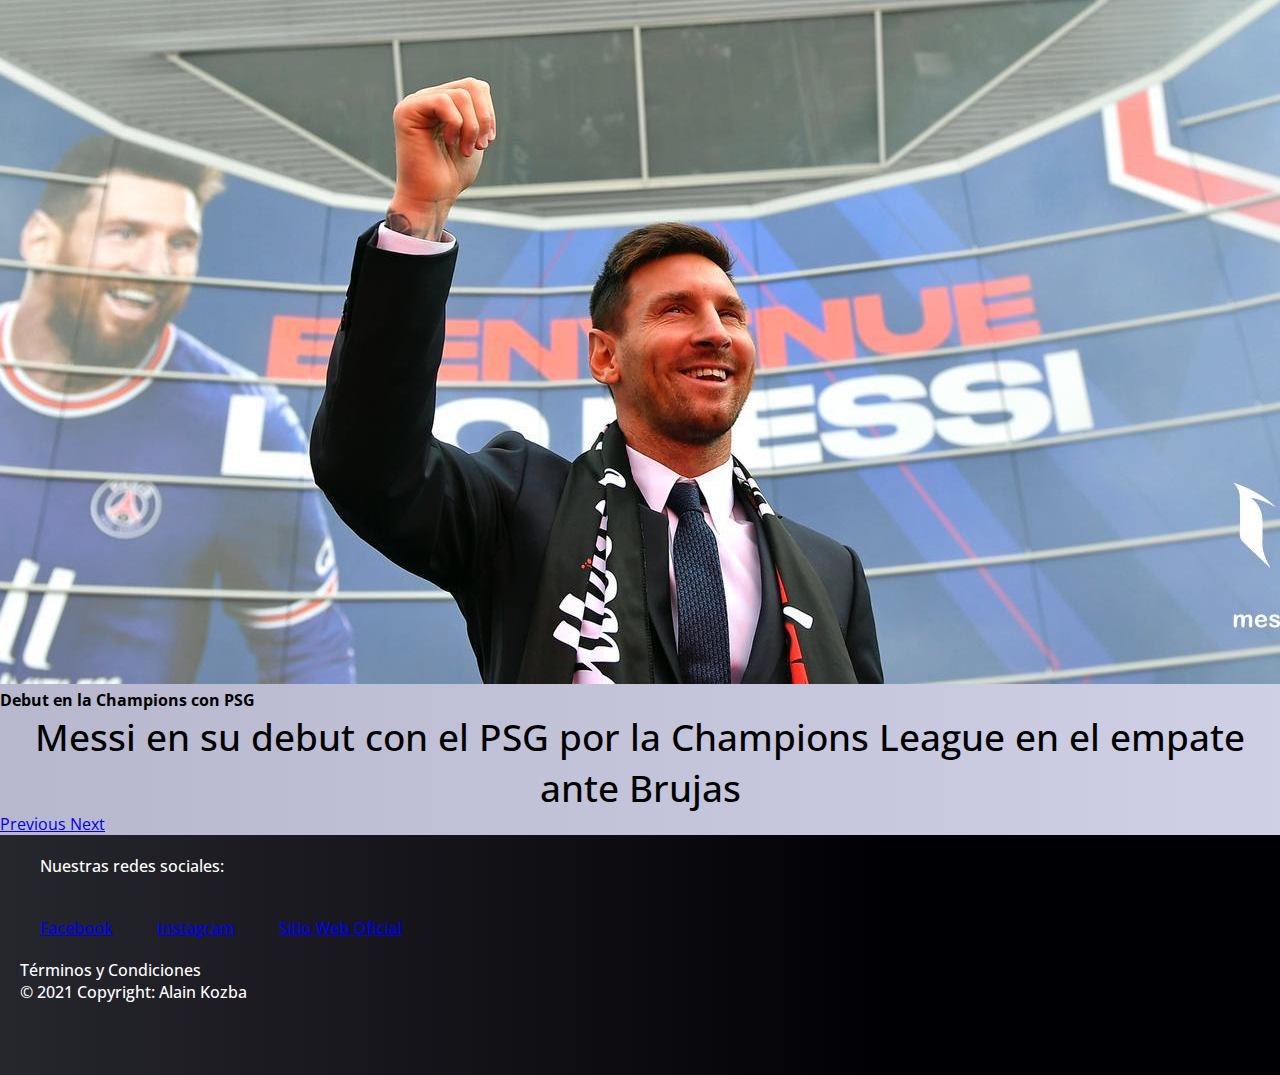
==== commit 8885291b: "cambiando foto" ====
--- a/index.html
+++ b/index.html
@@ -73,7 +73,7 @@
               </div>
             </div>
             <div class="carousel-item">
-              <img src="media/messiucl.jpg" class="d-block w-100 img-fluid" alt="Messi con PSG">
+              <img src="media/messipresentacion.jpg" class="d-block w-100 img-fluid" alt="Messi con PSG">
               <div class="carousel-caption d-none d-md-block">
                 <h4>Debut en la Champions con PSG</h4>
                 <p class="descriptionFoto">Messi en su debut con el PSG por la Champions League en el empate ante Brujas</p>
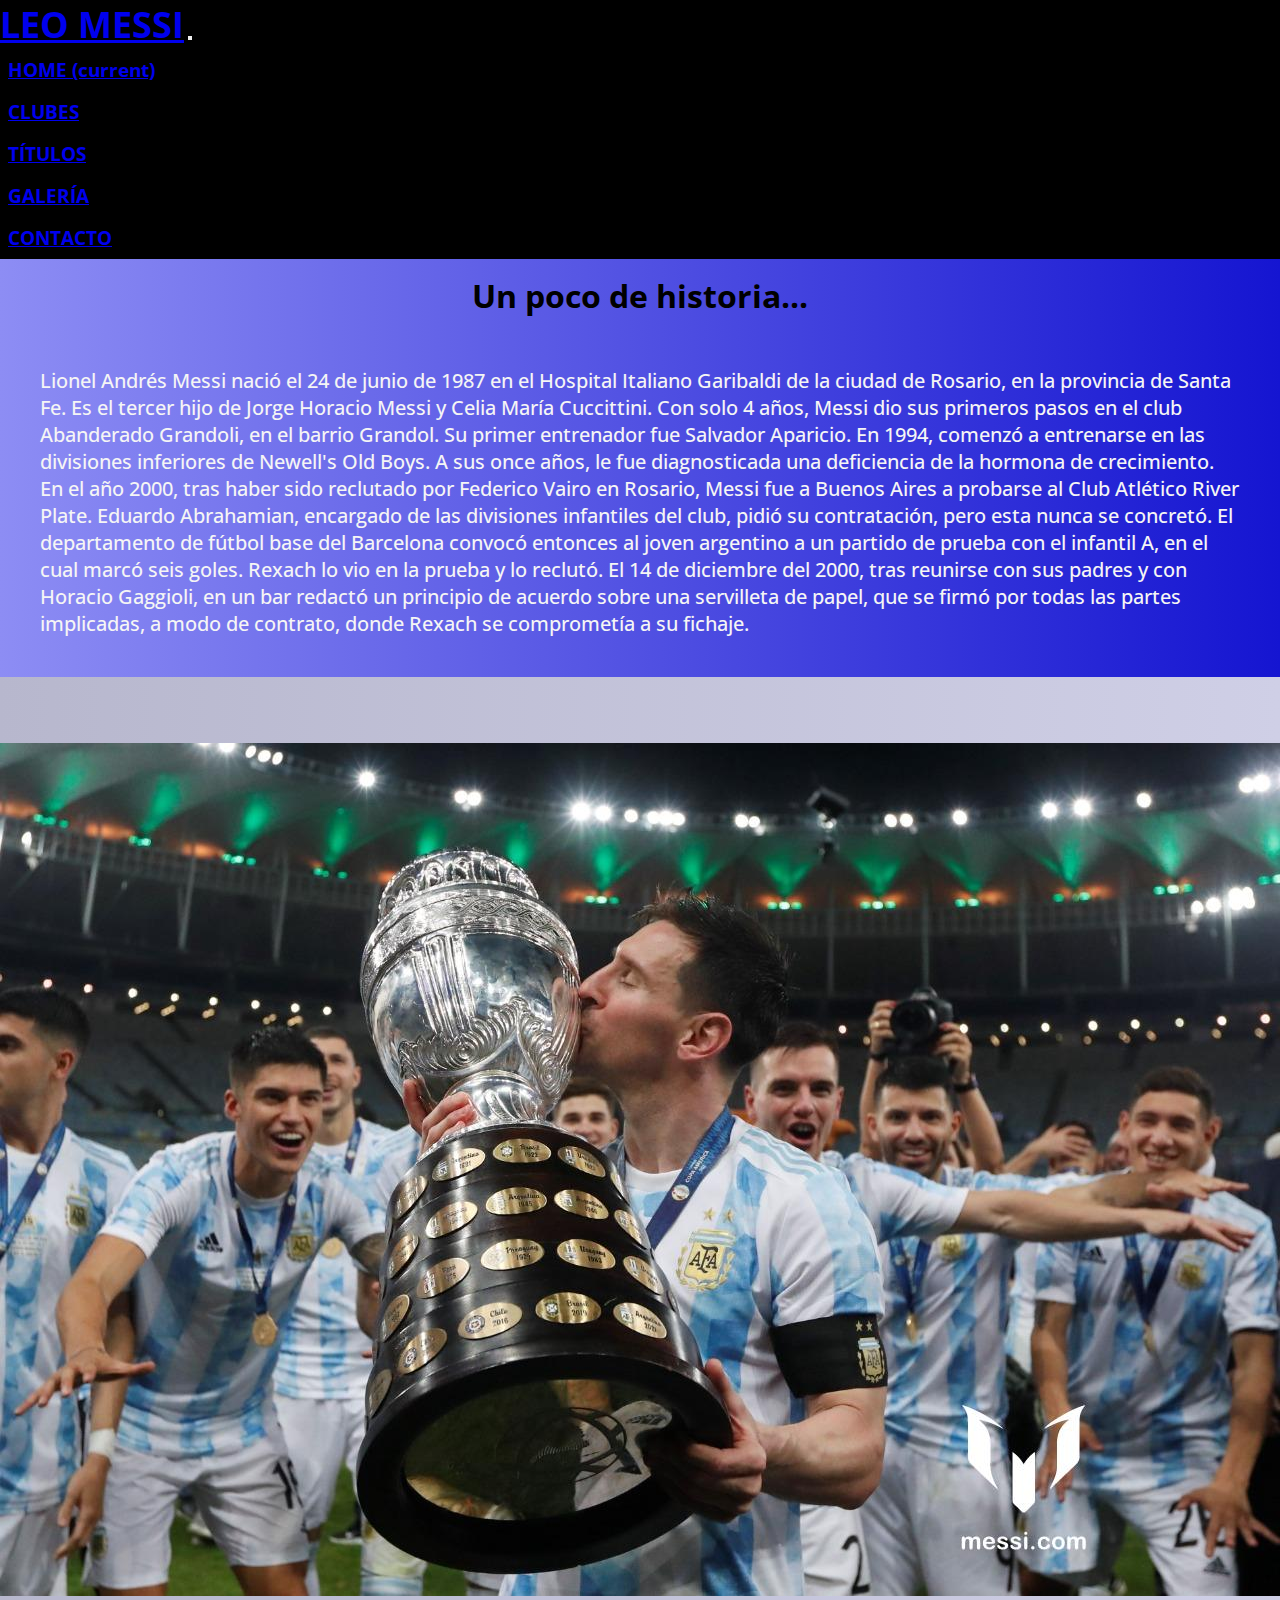
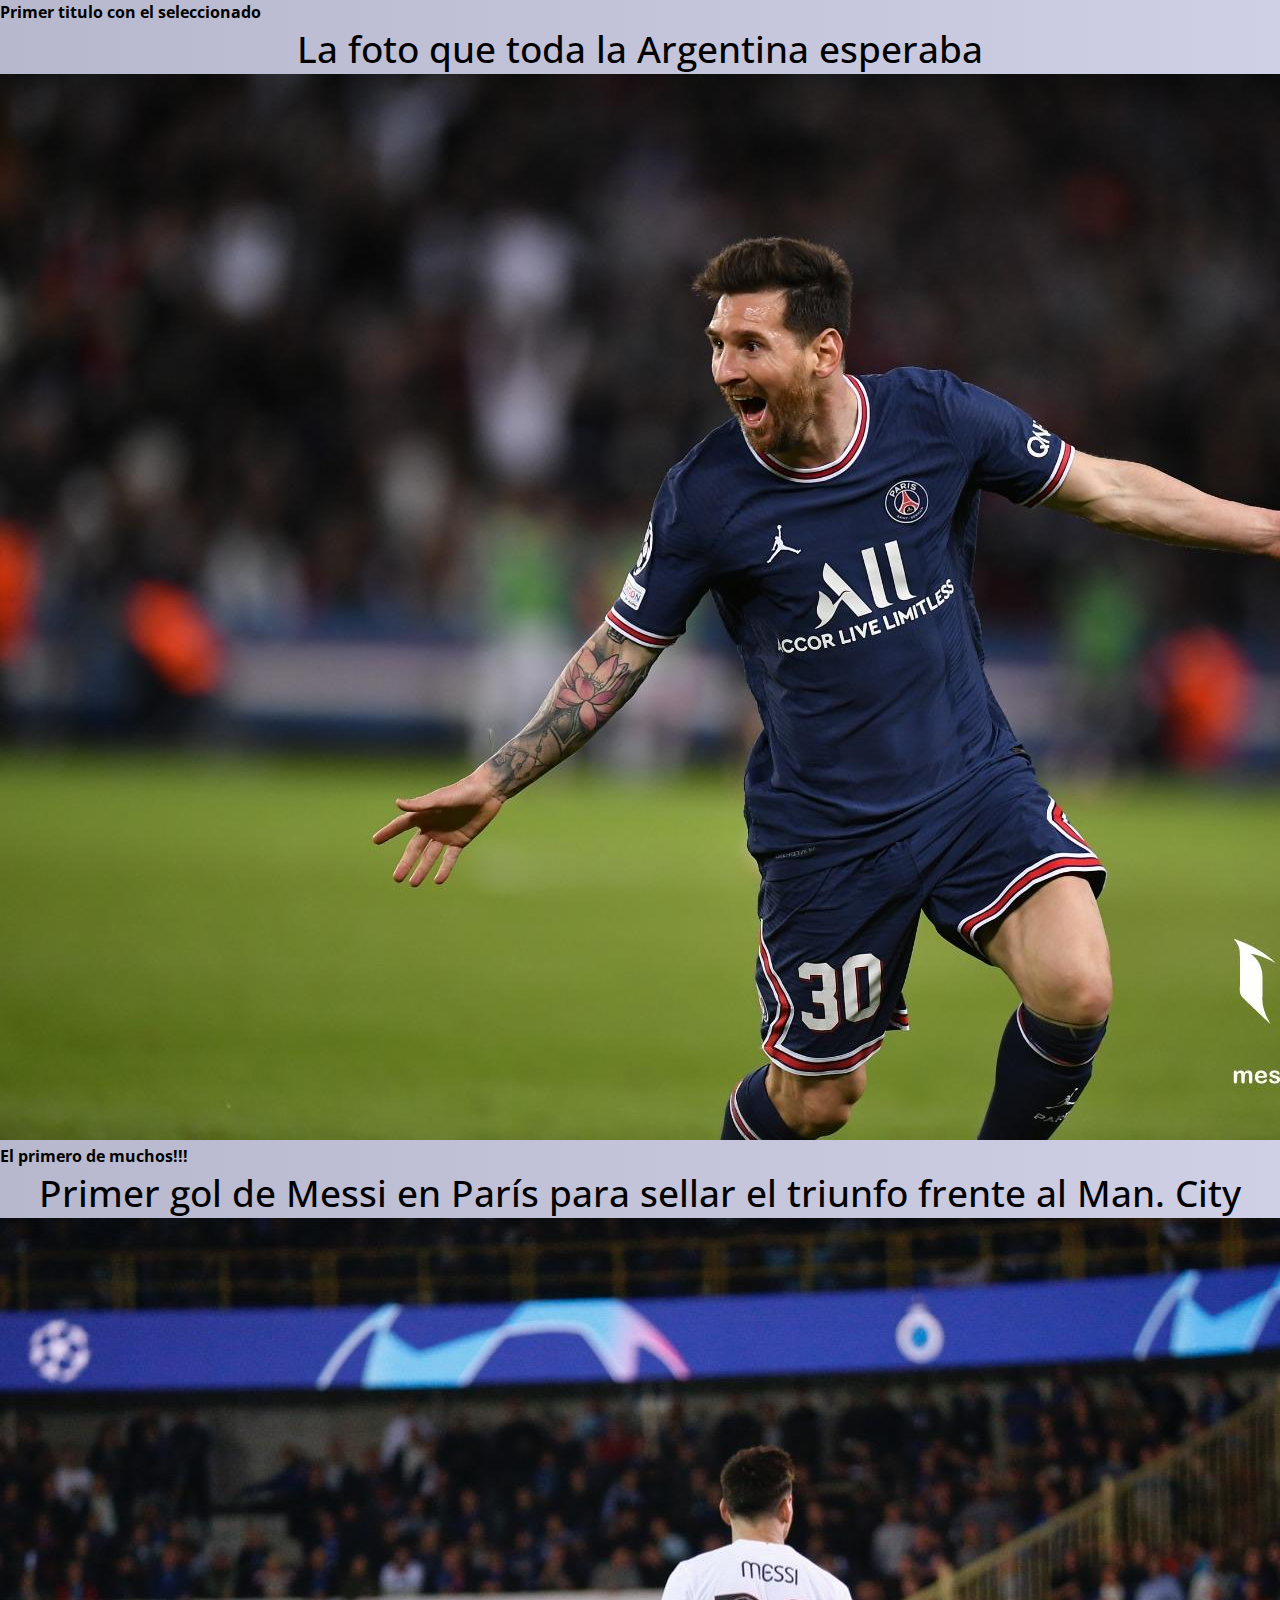
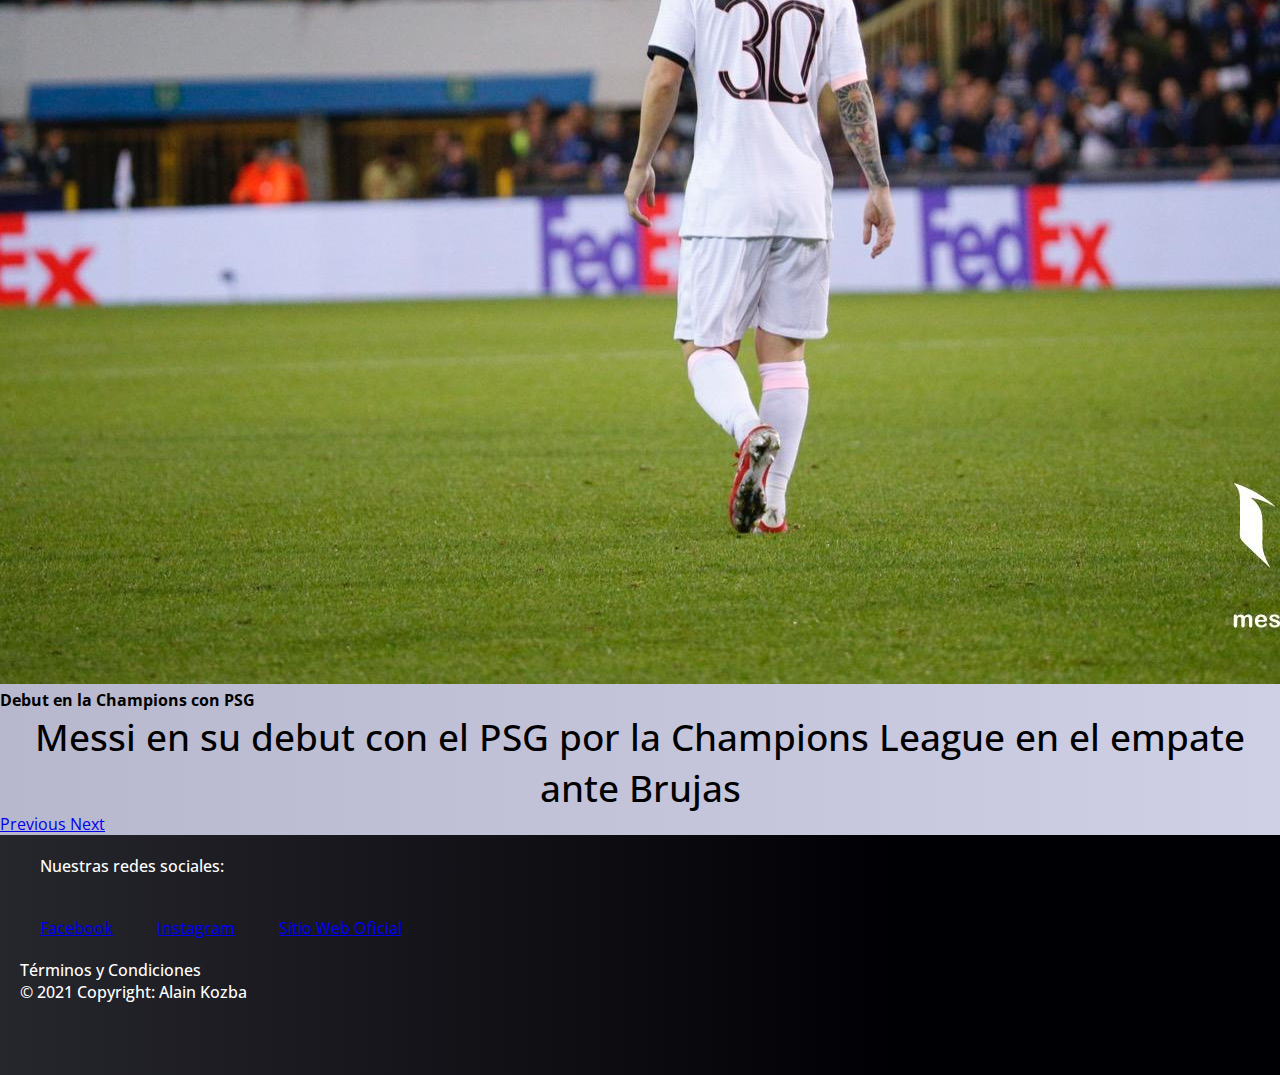
==== commit b2e1c431: "messi debut" ====
--- a/index.html
+++ b/index.html
@@ -73,7 +73,7 @@
               </div>
             </div>
             <div class="carousel-item">
-              <img src="media/messipresentacion.jpg" class="d-block w-100 img-fluid" alt="Messi con PSG">
+              <img src="media/messiucl.jpg" class="d-block w-100 img-fluid" alt="Messi con PSG">
               <div class="carousel-caption d-none d-md-block">
                 <h4>Debut en la Champions con PSG</h4>
                 <p class="descriptionFoto">Messi en su debut con el PSG por la Champions League en el empate ante Brujas</p>
